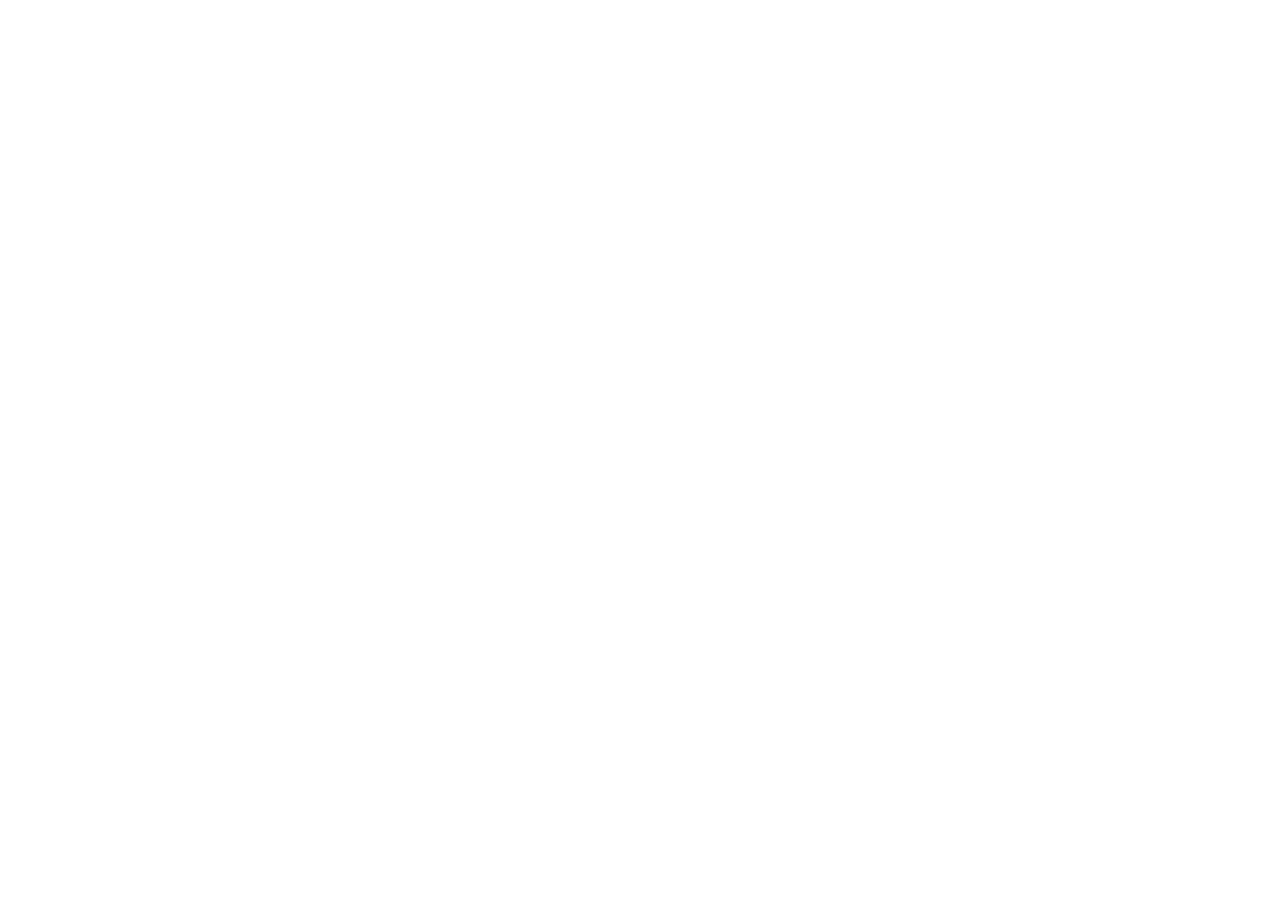
==== index.html @ 877b3cd1 "go on" ====
<!DOCTYPE html>
<html lang="en">
<head>
    <meta charset="UTF-8">
    <meta http-equiv="X-UA-Compatible" content="IE=edge">
    <meta name="viewport" content="width=SSSSSS, initial-scale=1.0">
    <title>Document</title>
</head>
<body>
    
</body>
</html>
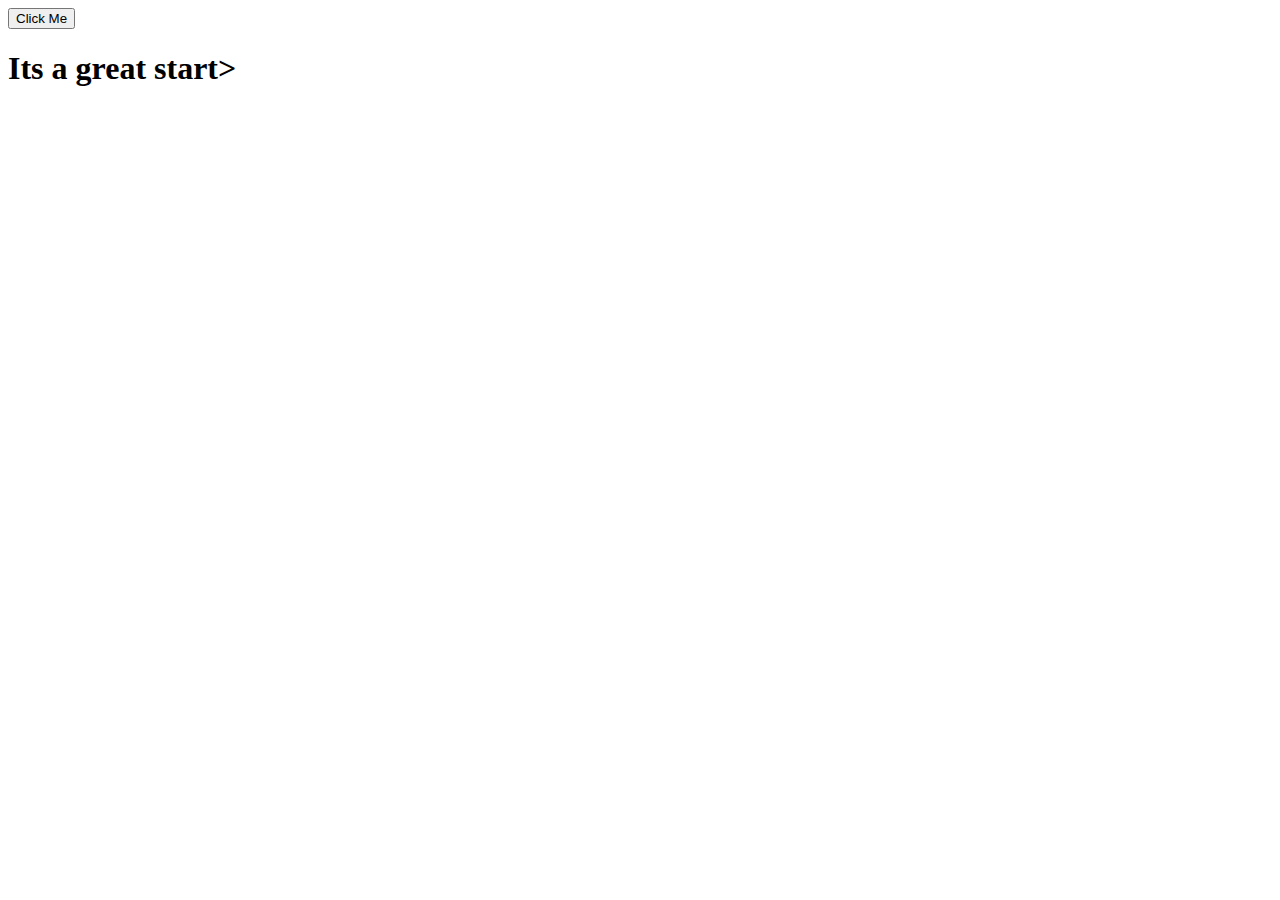
==== commit 6782fc7e: "after button" ====
--- a/index.html
+++ b/index.html
@@ -5,8 +5,10 @@
     <meta http-equiv="X-UA-Compatible" content="IE=edge">
     <meta name="viewport" content="width=SSSSSS, initial-scale=1.0">
     <title>Document</title>
+    
 </head>
 <body>
-    
+    <button>Click Me</button>
+    <h1>Its a great start></h1>
 </body>
 </html>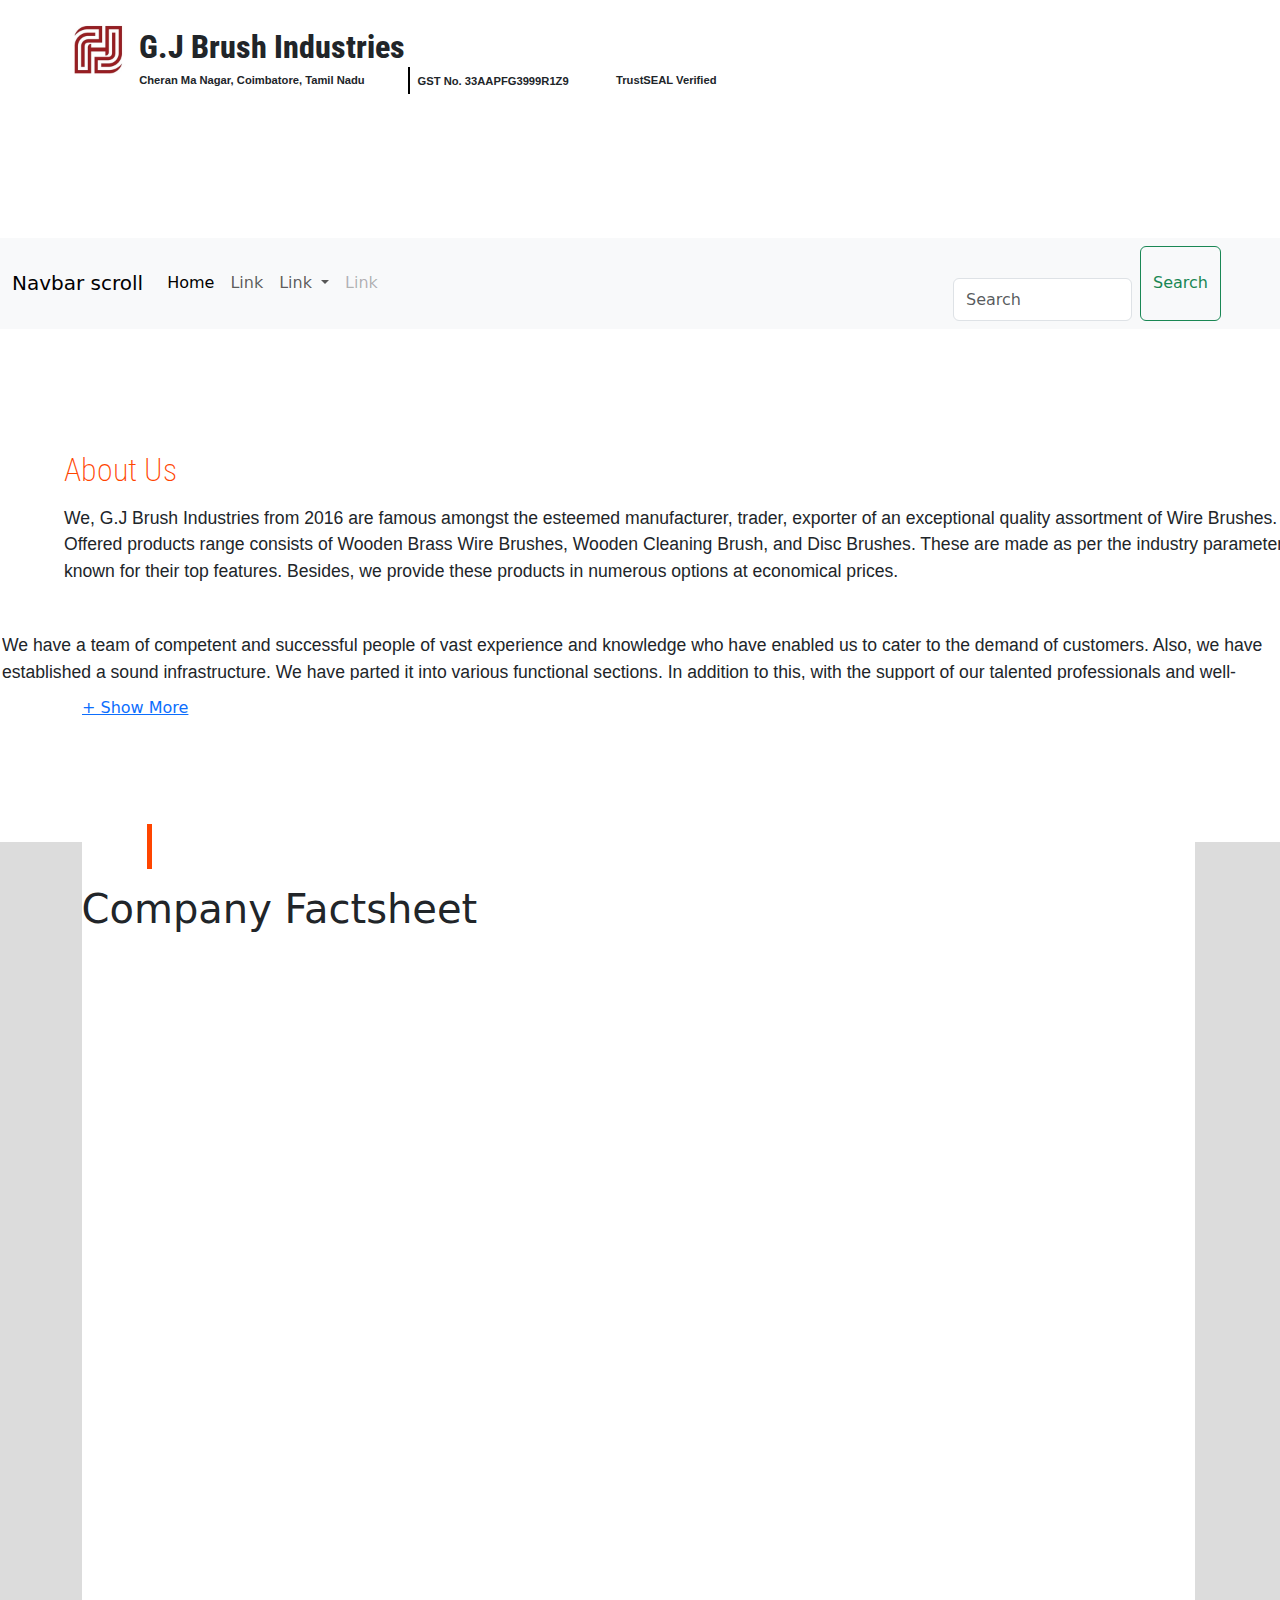
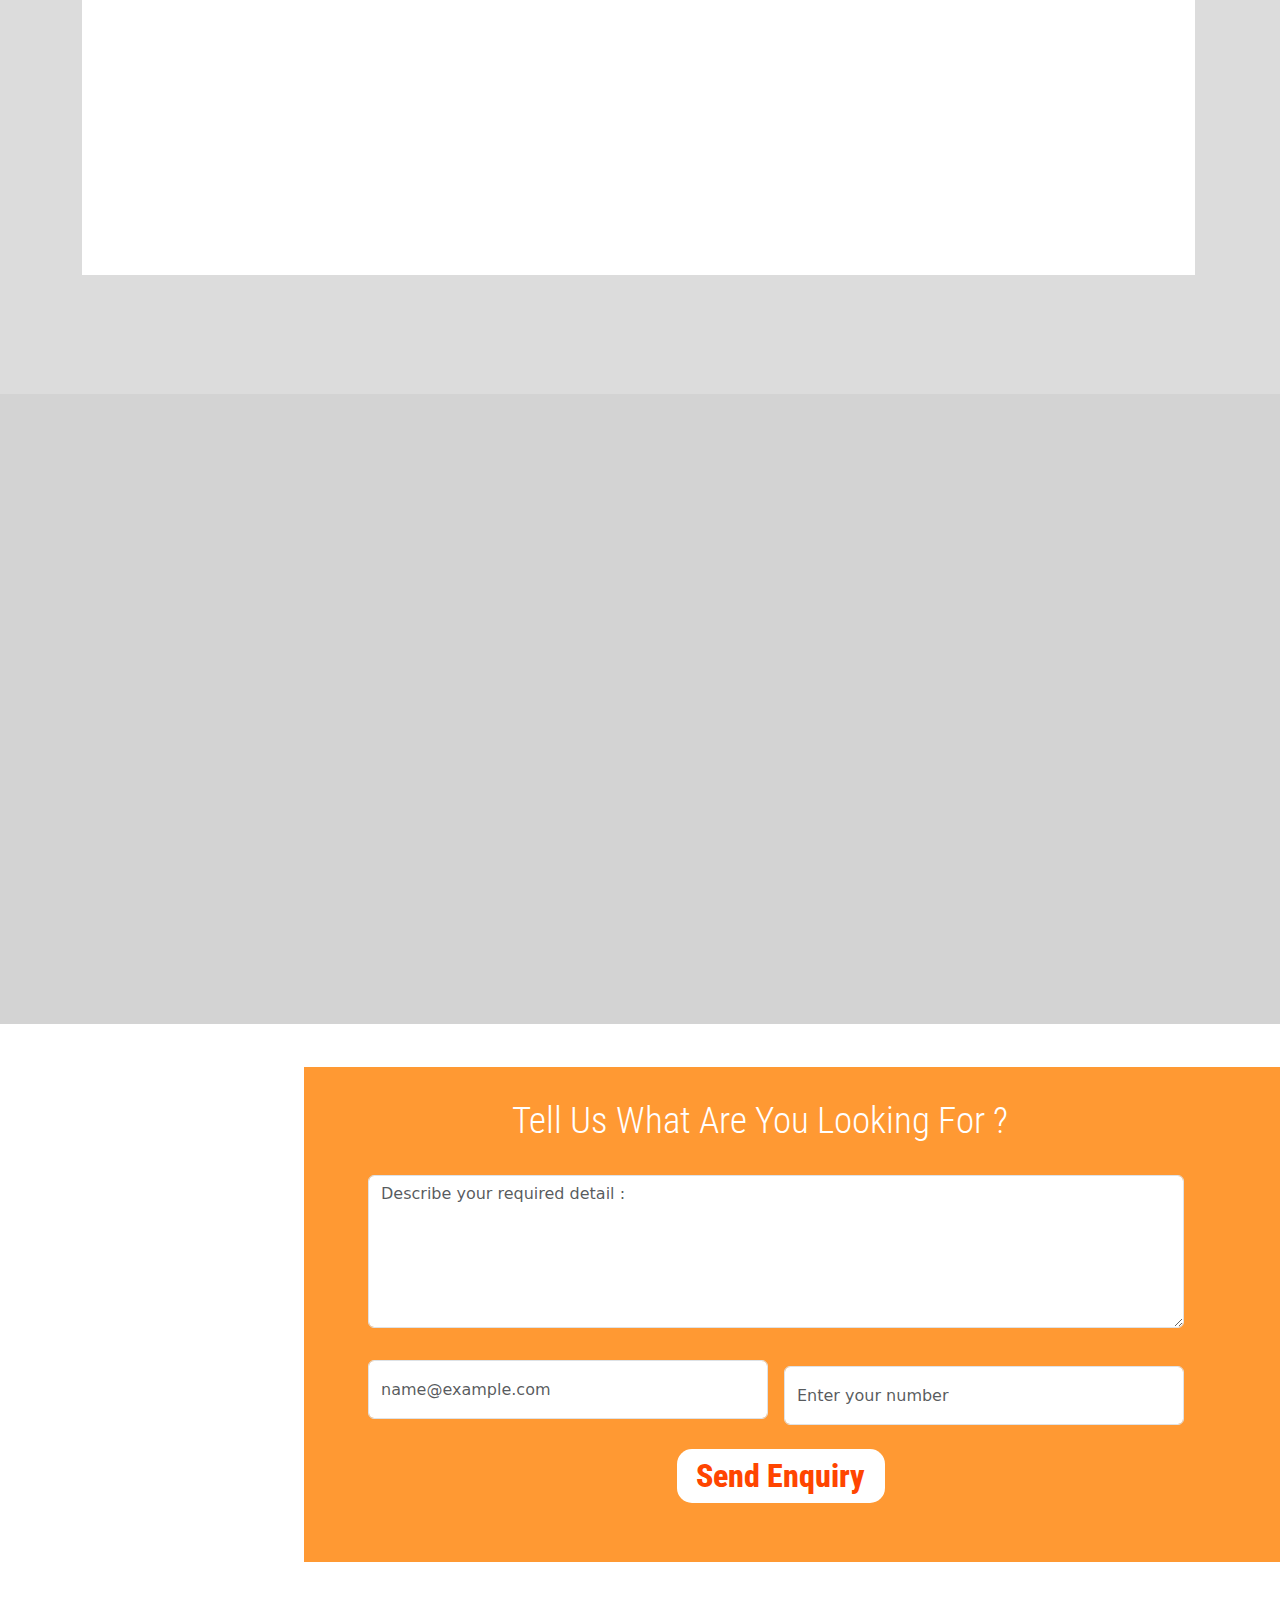
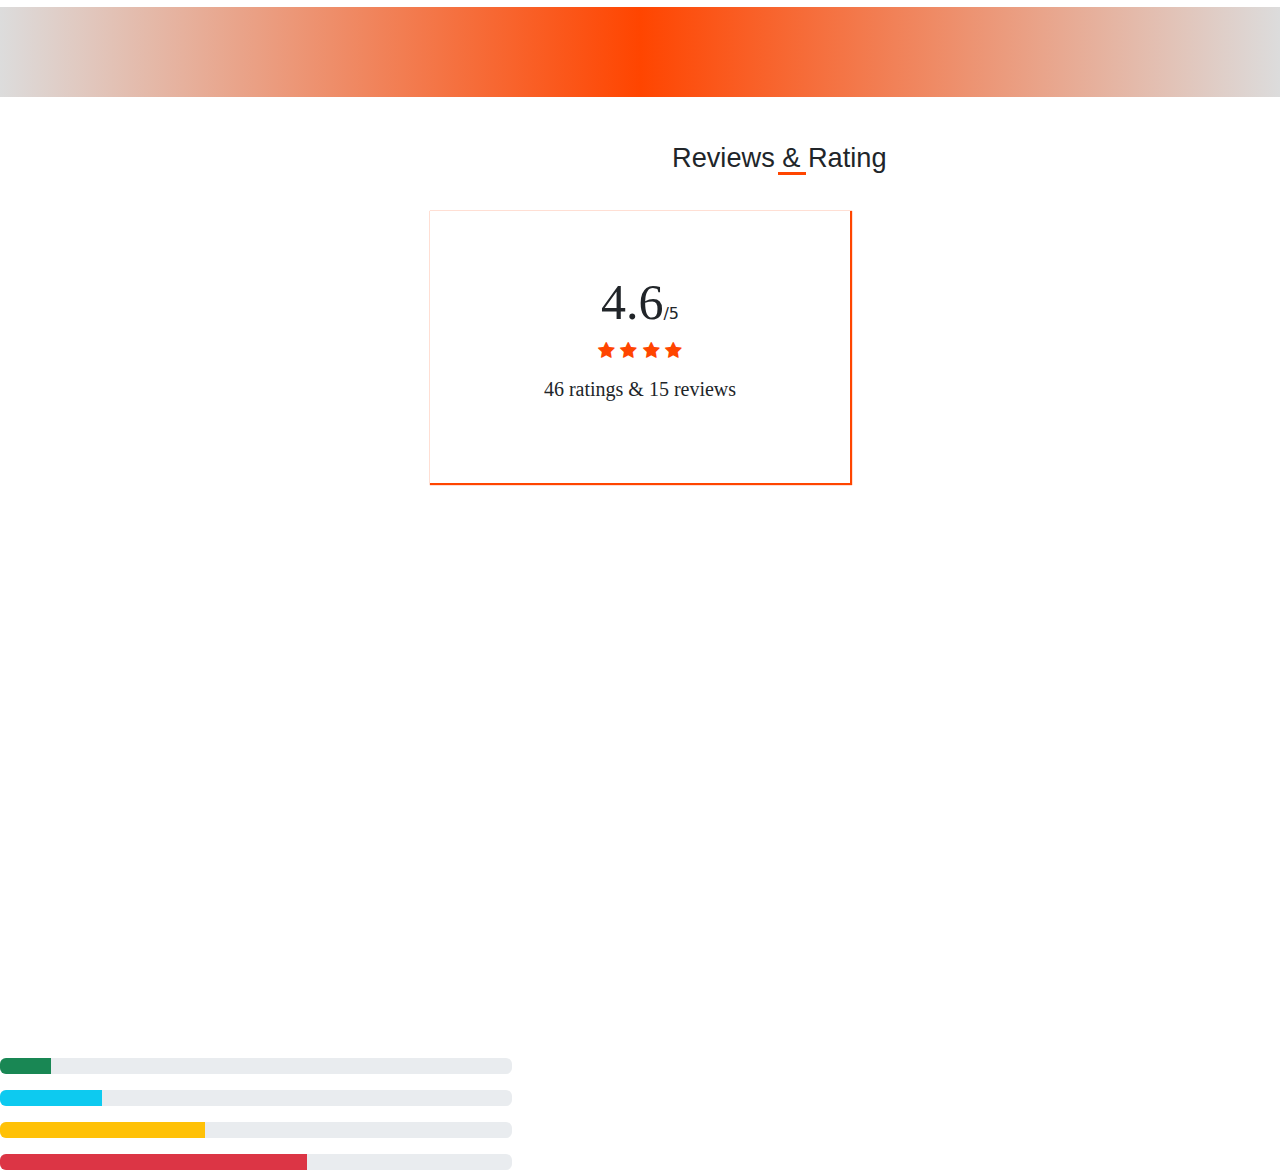
==== commit 238ea398: "Add files via upload" ====
--- a/index.html
+++ b/index.html
@@ -1,14 +1,155 @@
-<!DOCTYPE html>
-<html lang="en">
-<head>
-    <meta charset="UTF-8">
-    <meta http-equiv="X-UA-Compatible" content="IE=edge">
-    <meta name="viewport" content="width=SSSSSS, initial-scale=1.0">
-    <title>Document</title>
-    
-</head>
-<body>
-    <button>Click Me</button>
-    <h1>Its a great start></h1>
-</body>
+<!DOCTYPE html>
+<html lang="en">
+<head>
+    <meta charset="UTF-8">
+    <meta http-equiv="X-UA-Compatible" content="IE=edge">
+    <meta name="viewport" content="width=device-width, initial-scale=1.0">
+    <link rel="stylesheet" href="index.css">
+    <link rel="preconnect" href="https://fonts.googleapis.com">
+    <link rel="preconnect" href="https://fonts.gstatic.com" crossorigin>
+    <link href="https://cdn.jsdelivr.net/npm/bootstrap@5.1.3/dist/css/bootstrap.min.css" rel="stylesheet">
+    <script src="https://cdn.jsdelivr.net/npm/bootstrap@5.1.3/dist/js/bootstrap.bundle.min.js"></script>
+    <link href="https://cdn.datatables.net/1.12.1/css/dataTables.bootstrap5.min.css">
+    <link rel="stylesheet" href="https://cdnjs.cloudflare.com/ajax/libs/font-awesome/4.7.0/css/font-awesome.min.css">
+    <link rel="stylesheet" href="https://cdnjs.cloudflare.com/ajax/libs/twitter-bootstrap/5.1.3/css/bootstrap.min.css">
+    <link href="https://fonts.googleapis.com/css2?family=Merriweather:wght@300&family=Montserrat:wght@400;600&family=Roboto+Condensed:wght@300&family=Roboto:wght@300&family=Source+Sans+Pro:wght@200;400&display=swap" rel="stylesheet">
+    <link href="https://cdn.jsdelivr.net/npm/bootstrap@5.0.2/dist/css/bootstrap.min.css" rel="stylesheet" integrity="sha384-EVSTQN3/azprG1Anm3QDgpJLIm9Nao0Yz1ztcQTwFspd3yD65VohhpuuCOmLASjC" crossorigin="anonymous">
+    <script src="https://cdn.jsdelivr.net/npm/@popperjs/core@2.9.2/dist/umd/popper.min.js" integrity="sha384-IQsoLXl5PILFhosVNubq5LC7Qb9DXgDA9i+tQ8Zj3iwWAwPtgFTxbJ8NT4GN1R8p" crossorigin="anonymous"></script>
+    <script src="https://cdn.jsdelivr.net/npm/bootstrap@5.0.2/dist/js/bootstrap.min.js" integrity="sha384-cVKIPhGWiC2Al4u+LWgxfKTRIcfu0JTxR+EQDz/bgldoEyl4H0zUF0QKbrJ0EcQF" crossorigin="anonymous"></script>
+    <title>GJ Brushes</title>
+</head>
+<body>
+  <div class="Header">
+    <img class="logo" src="logo.jpg">
+    <h1>G.J Brush Industries</h1>
+    <h3 class="place">Cheran Ma Nagar, Coimbatore, Tamil Nadu</h3>
+    <div class="header-line"></div>
+    <h3 class="gst">GST No. 33AAPFG3999R1Z9</h3>
+    <div class="header-mIddle"></div>
+    <h3 class="verify">TrustSEAL Verified</h3>
+  </div>
+<div class="Nav-link">
+  <nav class="navbar navbar-expand-lg navbar-light bg-light">
+    <div class="container-fluid">
+      <a class="navbar-brand" href="#">Navbar scroll</a>
+      <button class="navbar-toggler" type="button" data-bs-toggle="collapse" data-bs-target="#navbarScroll" aria-controls="navbarScroll" aria-expanded="false" aria-label="Toggle navigation">
+        <span class="navbar-toggler-icon"></span>
+      </button>
+      <div class="collapse navbar-collapse" id="navbarScroll">
+        <ul class="navbar-nav me-auto my-2 my-lg-0 navbar-nav-scroll" style="--bs-scroll-height: 100px;">
+          <li class="nav-item">
+            <a class="nav-link active" aria-current="page" href="#">Home</a>
+          </li>
+          <li class="nav-item">
+            <a class="nav-link" href="#">Link</a>
+          </li>
+          <li class="nav-item dropdown">
+            <a class="nav-link dropdown-toggle" href="#" id="navbarScrollingDropdown" role="button" data-bs-toggle="dropdown" aria-expanded="false">
+              Link
+            </a>
+            <ul class="dropdown-menu" aria-labelledby="navbarScrollingDropdown">
+              <li><a class="dropdown-item" href="#">Action</a></li>
+              <li><a class="dropdown-item" href="#">Another action</a></li>
+              <li><hr class="dropdown-divider"></li>
+              <li><a class="dropdown-item" href="#">Something else here</a></li>
+            </ul>
+          </li>
+          <li class="nav-item">
+            <a class="nav-link disabled" href="#" tabindex="-1" aria-disabled="true">Link</a>
+          </li>
+        </ul>
+        <form class="d-flex">
+          <input class="form-control me-2" type="search" placeholder="Search" aria-label="Search">
+          <button class="btn btn-outline-success" type="submit">Search</button>
+        </form>
+      </div>
+    </div>
+  </nav>
+</div>
+<div class="about-start">
+<div class="About-us">
+  <h1>About Us</h1>
+    <p>
+      We, G.J Brush Industries from 2016 are famous amongst the esteemed manufacturer, trader, exporter of an exceptional quality assortment of Wire Brushes. Offered products range consists of Wooden Brass Wire Brushes, Wooden Cleaning Brush, and Disc Brushes. These are made as per the industry parameters and known for their top features. Besides, we provide these products in numerous options at economical prices.</p>
+  <div id="module" class="container">
+    <p class="collapse" id="collapseExample" aria-expanded="false">
+      We have a team of competent and successful people of vast experience and knowledge who have enabled us to cater to the demand of customers. Also, we have established a sound infrastructure. We have parted it into various functional sections. In addition to this, with the support of our talented professionals and well-equipped infra, we have a strong relationship with clients in a short span of time.
+
+      Managed under the headship of our mentor “Mr. Girithar”, our firm has covered the foremost share in the market. Also, her leadership qualities have enabled us to attain the goal of our organization.
+    </p>
+    <a role="button" class="collapsed" data-toggle="collapse" href="#collapseExample" aria-expanded="false" aria-controls="collapseExample">
+    </a>
+  </div>
+</div>
+</div>
+<div class="factsheet">
+  <div class="company-fact">
+    <div class="comp-line"></div>
+       <h1>Company Factsheet</h1>
+    </div>
+  </div>
+<div class="export-cards">
+
+</div> 
+<div class="enquiry">
+  <div class="list">
+    <h1>Tell Us What Are You Looking For ?</h1>
+<form>
+  <div class="text-group">
+    <textarea class="form-control" id="exampleFormControlTextarea" placeholder="Describe your required detail :" rows="3"></textarea>
+  </div>
+  <div class="email-group">
+    <input type="email" class="form-control" id="exampleFormControl" placeholder="name@example.com">
+  </div>
+  <div class="nuMber-group">
+    <input type="phone" class="form-control" id="exampleForm" placeholder="Enter your number">
+  </div>
+</form>
+<button>Send Enquiry</button>
+  </div>
+</div>
+<div class="break"></div>
+<div class="reviews">
+  <h1>Reviews  &  Rating</h1>
+  <div class="review-line"></div>
+  <div class="d-flex justify-content-center">
+                                        
+                                    
+    <div class="content text-center">
+
+        <div class="ratings">
+
+            <span class="product-rating">4.6</span><span>/5</span>
+            <div class="stars">
+                <i class="fa fa-star"></i>
+                <i class="fa fa-star"></i>
+                <i class="fa fa-star"></i>
+                <i class="fa fa-star"></i>
+                <div class="rating-text">
+               <span>46 ratings & 15 reviews</span>
+              </div>
+            </div>
+          </div>
+    </div>
+</div> 
+</div>
+ <div class="progress-a"></div>
+  <div class="progress">
+    <div class="progress-bar bg-success" role="progressbar" style="width: 10%" aria-valuenow="25" aria-valuemin="0" aria-valuemax="60"></div>
+  </div>
+  <div class="progress">
+    <div class="progress-bar bg-info" role="progressbar" style="width: 20%" aria-valuenow="50" aria-valuemin="0" aria-valuemax="60"></div>
+  </div>
+  <div class="progress">
+    <div class="progress-bar bg-warning" role="progressbar" style="width: 40%" aria-valuenow="75" aria-valuemin="0" aria-valuemax="60"></div>
+  </div>
+  <div class="progress">
+    <div class="progress-bar bg-danger" role="progressbar" style="width: 60%" aria-valuenow="100" aria-valuemin="0" aria-valuemax="60"></div>
+  </div>
+</div>
+
+<script src="https://code.jquery.com/jquery-3.2.1.slim.min.js" integrity="sha384-KJ3o2DKtIkvYIK3UENzmM7KCkRr/rE9/Qpg6aAZGJwFDMVNA/GpGFF93hXpG5KkN" crossorigin="anonymous"></script>
+<script src="https://cdnjs.cloudflare.com/ajax/libs/popper.js/1.12.9/umd/popper.min.js" integrity="sha384-ApNbgh9B+Y1QKtv3Rn7W3mgPxhU9K/ScQsAP7hUibX39j7fakFPskvXusvfa0b4Q" crossorigin="anonymous"></script>
+<script src="https://maxcdn.bootstrapcdn.com/bootstrap/4.0.0/js/bootstrap.min.js" integrity="sha384-JZR6Spejh4U02d8jOt6vLEHfe/JQGiRRSQQxSfFWpi1MquVdAyjUar5+76PVCmYl" crossorigin="anonymous"></script>
+</body>
 </html>--- a/index.css
+++ b/index.css
@@ -0,0 +1,517 @@
+*{
+  margin: 0;
+  padding: 0;
+  
+}
+
+section{
+  position: absolute;
+  top: 50px;
+  left:37rem;
+  transform: translate(-50%,-50px);
+  height: 20vh;
+  width: 80vw;
+  display: flex;
+}
+.logo {
+  height: 100px;
+  width: 100px;
+  margin-left: 3rem;
+}
+.imageBox{
+  width: 57rem;
+  height: 10px;
+  position: relative;
+  left: 46rem;
+  bottom: 15.5rem;
+  background-color: #ff9933;
+  border-left: 40px solid white;
+  border-bottom: 96px solid transparent;
+}
+.Header > h1{
+  font-family: Roboto condensed;
+  font-size: 2rem;
+  font-weight: 800;
+  margin-left: 8.7rem;
+  position: relative;
+  bottom: 4.5rem;
+}
+.place{
+  font-size: .7rem;
+  font-weight: 900;
+  font-family: sans-serif;
+  margin-left: 8.7rem;
+  position: relative;
+  bottom: 4.5rem;
+}
+.header-line{
+  height: 1.7rem;
+  width: .1rem;
+  background-color: black;
+  position: relative;
+  left: 25.5rem;
+  bottom: 6.3rem;
+}
+.gst{
+  font-size: .7rem;
+  font-weight: 900;
+  font-family: sans-serif;
+  margin-left: 26.1rem;
+  position: relative;
+  bottom: 7.5rem;
+}
+.verify{
+  font-size: .7rem;
+  font-weight: 900;
+  font-family: sans-serif;
+  margin-left: 38.5rem;
+  position: relative;
+  bottom: 8.9rem;
+}
+/* .Nav-link{
+  margin-top:2rem ;
+} */
+.about-start{
+  /* background-color:gainsboro; */
+  height: 55vh;
+
+}
+.home{
+  margin-left: -.4rem;
+  margin-top: 1.8rem;
+  width: 7rem;
+  color: orangered;
+  font-size: 1.1rem;
+  background-color: white;
+  border-style: none;
+  border-radius: 210px;
+  height: 2.8rem;
+}
+.product{
+  margin-left: -2.5rem;
+  margin-top: 1.9rem;
+  background-color: white;
+  color: orangered;
+  font-size: 1.1rem;
+  border-style: none;
+  border-radius: 210px;
+  width: 7rem;
+  height: 2.8rem;
+}
+.us{
+  margin-left: -4.5rem;
+  margin-top: 1.8rem;
+  background-color: white;
+  color: orangered;
+  font-size: 1.1rem;
+  border-style: none;
+  border-radius: 210px;
+  width: 7rem;
+  height: 2.8rem;
+}
+.con-us{
+  margin-left: -6.5rem;
+  margin-top: 1.8rem;
+  background-color: white;
+  border-style: none;
+  color: orangered;
+  font-size: 1.1rem;
+  border-radius: 210px;
+  width: 7rem;
+  height: 2.8rem;
+}
+.me-2{
+  margin-top: 2rem;
+  color: orangered;
+  font-size: 1.1rem;
+  height: 2.7rem;
+  margin-left: -8.5rem;
+}
+.About-us{
+  background-color: white;
+  position: relative;
+  height: 47vh;
+  top:5.6rem;
+}
+.About-us > h1{
+  font-size: 2rem;
+  font-family: Roboto condensed;
+  position: relative;
+  top:2rem;
+  font-weight: 200;
+  color: orangered;
+  margin-left: 4rem;
+  
+} 
+.About-us > p{
+  font-size: 1.1rem;
+  font-family: sans-serif;
+  width: 79rem;
+  margin-top: 3rem;
+  margin-left: 4rem;
+  
+}
+#module {
+  font-size: 1rem;
+  line-height: 1.5;
+}
+
+#module p.collapse[aria-expanded="false"] {
+  display: block;
+  height: 3rem !important;
+  overflow: hidden;
+}
+
+#module p.collapse.show[aria-expanded="false"] {
+  height: 3rem !important;
+}
+
+#module a.collapsed:after {
+  content: '+ Show More';
+}
+
+#module a:not(.collapsed):after {
+  content: '- Show Less';
+}
+#collapseExample {
+  font-size: 1.1rem;
+  font-family: sans-serif;
+  width: 79rem;
+  margin-top: 3rem;
+  margin-left: -5rem;
+  
+}
+.factsheet{
+  background-color: gainsboro;
+  height: 130vh;
+}
+.company-fact{
+  background-color: white;
+  height: 115vh;
+  width: 87vw;
+  position: relative;
+  top: 1rem;
+  left: 5.1rem;
+}
+.table-striped{
+  position: relative;
+  top: 3.5rem;
+}
+.basic-info > h1{
+  font-size: 1.7rem;
+  font-weight: 100;
+  color: orangered;
+  margin-left: 36rem;
+  position: relative;
+  top:2rem;
+  font-family: roboto condensed;
+}
+.infra-info > h1{
+  font-size: 1.5rem;
+  font-weight: 100;
+  color: orangered;
+  margin-left: 1.7rem;
+  position: relative;
+  top:3.2rem;
+  font-family: roboto condensed;
+}
+
+.table-stripped{
+  position: relative;
+  top: 4.7rem;
+}
+.profile-info > h1{
+  font-size: 1.5rem;
+  font-weight: 100;
+  color: orangered;
+  margin-left: 1.7rem;
+  position: relative;
+  top:4.1rem;
+  font-family: roboto condensed;
+}
+.factsheet > h1{
+font-size: 2rem;
+font-family: roboto condensed;
+color: orangered;
+margin-left: 4.9rem;
+position: relative;
+top: 2rem;
+}
+.comp-line{
+  height: 2.8rem;
+  width: .3rem;
+  background-color: orangered;
+  margin-left: 4.1rem;
+  position: relative;
+  bottom: 1rem;
+}
+.export-cards{
+  background-color: lightgrey;
+  height: 70vh;
+}
+.enquiry{
+  height: 60vh;
+}
+.list{
+  height:55vh;
+  width: 120vh;
+  background-color: #ff9933;
+  margin-top: 2.7rem;
+  margin-left: 19rem;
+}
+.list > h1{
+  font-size: 2.3rem;
+  font-family: roboto condensed;
+  font-weight: 300;
+  color: white;
+  margin-left: 13rem;
+  position: relative;
+  top: 2rem;
+}
+#exampleFormControlTextarea{
+  margin-top: 4rem;
+  margin-left: 4rem;
+  height: 17vh;
+  width: 51rem;
+}
+#exampleFormControl{
+  margin-top: 2rem;
+  margin-left: 4rem;
+  height: 6.5vh;
+  width: 25rem;
+}
+#exampleForm{
+  margin-top: -3.3rem;
+  margin-left: 30rem;
+  height: 6.5vh;
+  width: 25rem;
+}
+.list > button{
+  height: 3.4rem;
+  border-radius: 15px;
+  width: 13rem;
+  font-size: 2rem;
+  font-weight: 800;
+  font-family: roboto condensed;
+  margin-left: 23.3rem;
+  margin-top: 1.5rem;
+  color:orangered;
+  border-style: none;
+  background-color: white;
+}
+.break{
+  height: 10vh;
+  background-image: linear-gradient(to right,gainsboro , orangered,gainsboro);
+}
+.reviews{
+  height: 100vh;
+}
+.reviews > h1{
+  font-size: 1.7rem;
+  font-weight: 400;
+  font-family: sans-serif;
+  margin-left: 42rem;
+  margin-top: 2.8rem;
+}
+.review-line{
+  height: .2rem;
+  width: 1.8rem;
+  margin-left: 48.6rem;
+  margin-top: -.7rem;
+  background-color: orangered;
+}
+body{
+  background-color: #eee;
+  overflow-x: hidden;
+}
+.text-center{
+  height: 20rem;
+}
+div.stars {
+
+  width: 270px;
+
+  display: inline-block;
+
+}
+
+ .mt-200{
+     margin-top:200px;  
+ }
+
+input.star { display: none; }
+label.star {
+
+  float: right;
+
+  padding: 10px;
+
+  font-size: 36px;
+
+  color: #4A148C;
+
+  transition: all .2s;
+
+}
+
+ 
+
+input.star:checked ~ label.star:before {
+
+  content: '\f005';
+
+  color: #FD4;
+
+  transition: all .25s;
+
+}
+input.star-5:checked ~ label.star:before {
+
+  color: #FE7;
+
+  text-shadow: 0 0 20px #952;
+}
+
+input.star-1:checked ~ label.star:before { color: #F62; }
+label.star:hover { transform: rotate(-15deg) scale(1.3); }
+label.star:before {
+
+  content: '\f006';
+
+  font-family: FontAwesome;
+
+}
+@import url('https://fonts.googleapis.com/css?family=Open+Sans&display=swap');
+
+body {
+    margin: 0;
+    padding: 0;
+    font-family: 'Open Sans', serif;
+    background: #eee;
+}
+.content{
+  width: 420px;
+  margin-top: 100px;
+}
+
+.ratings{
+background-color:#fff;
+height: 17rem;
+margin-top: -4rem;
+padding: 54px;
+box-shadow: 1px 1px 1px 1px orangered;
+}
+
+.product-rating{
+font-size: 50px;
+font-family: condensed;
+font-weight: 400;
+}
+.stars i{
+  font-size: 18px;
+   color: orangered
+}
+.stars{
+  margin-bottom: 24rem;
+}
+.rating-text{
+margin-top: 10px;
+font-family: condensed;
+font-weight: 400;
+font-size: 20px;
+}
+.progress-all{
+  position: relative;
+  bottom: 45rem;
+  left: 8rem;
+}
+.progress{
+  margin-top: 1rem;
+  width: 40vw;
+}
+.rate-num{
+  margin-left: -3rem;
+position: relative;
+  top:20.1rem;
+}
+.fa-star{
+  color:#FD4;
+}
+.subs-stat{
+margin-left: 41.1rem;
+position: relative;
+top:10.3rem;
+}
+.review-ddle
+{
+  background-color:#ff9933;
+  width:.2rem;
+  height: 10rem;
+  margin-left: 44.1rem;
+  position: relative;
+  bottom: 9.6rem;
+}
+.next-prog{
+ margin-left: 46.1rem;
+position: relative;
+bottom:25.5rem;
+}
+.user > h3{
+  position: relative;
+  bottom: 20rem;
+  margin-left: 62rem;
+}
+.hun-num{
+position: relative;
+bottom: 29.7rem;
+left: 46rem;
+
+}
+.fa-star{
+  font-size: 1px;
+}
+.relevant{
+  font-size: 3rem;
+  color: orangered;
+  margin-top: -66rem;
+  margin-left: 42rem;
+}
+.card{
+  height: 12rem;
+  width: 28rem;
+  color: black;
+}
+.card-text{
+  font-size: 1rem;
+  margin-top: .9rem;
+}
+.name-card{
+  height: 12rem;
+  width: 28rem;
+}
+.text-card{
+  font-size: 1rem;
+}
+.wrapper-card{
+  margin-left:-36.7rem;
+  margin-top: 3rem;
+}
+.wrap-card {
+  margin-top: -12rem;
+  margin-left:-6.9rem;
+}
+.wrapping-card{
+  margin-top: -12rem;
+  margin-left:23rem;
+}
+.footer{
+  background-color: black;
+  position: relative;
+  top: 3rem;
+  height: 70vh;
+  width: 140vw;
+  right:45rem;
+}
+.company{
+  margin-left: 3rem;
+}